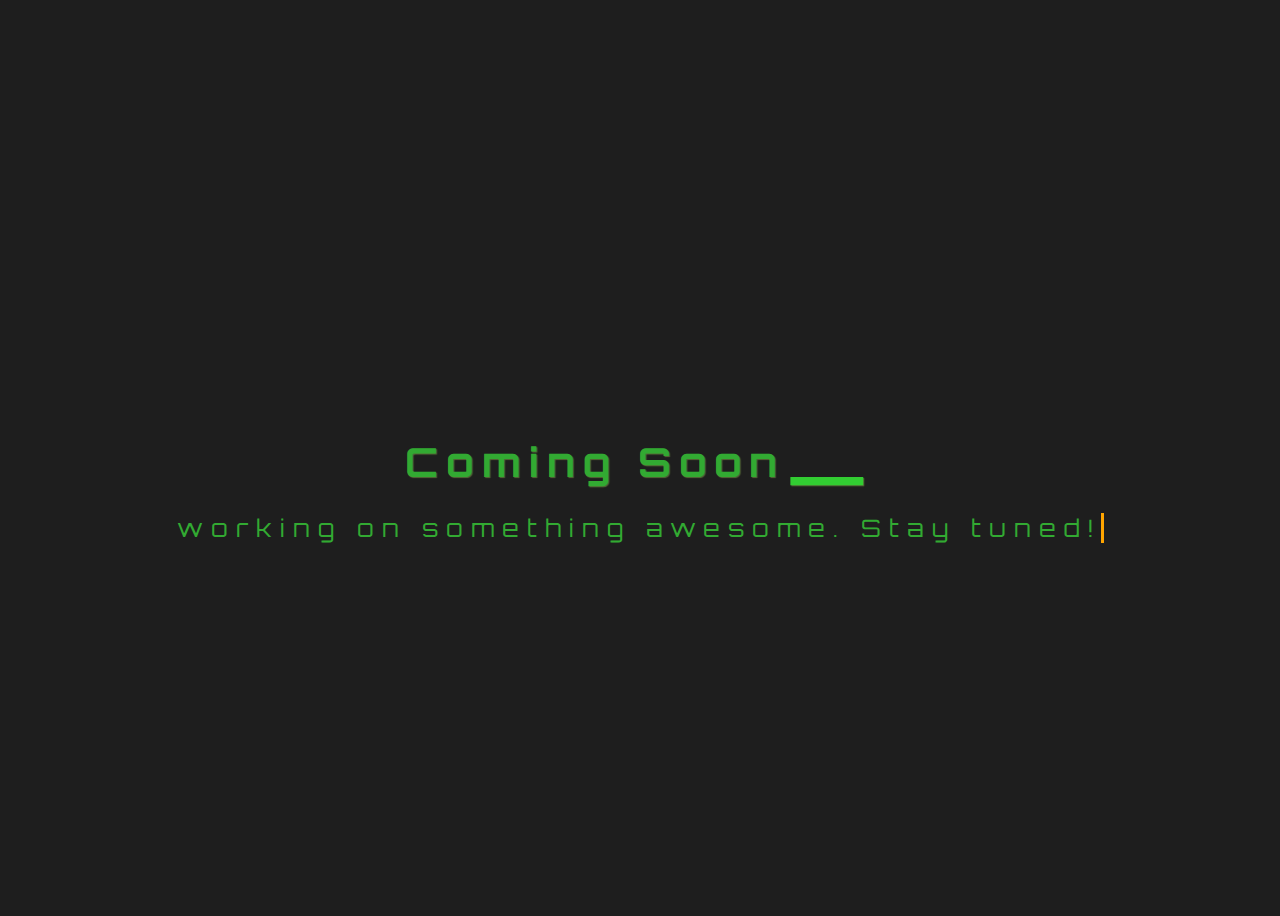
==== index.html @ 3e51e359 "Update index.html" ====
<!DOCTYPE html>
<html>
<head>
    <link rel="icon" href="https://icons8.com/icon/110169/coming-soon">
    <style>
        @import url('https://fonts.googleapis.com/css2?family=Orbitron&display=swap');
        body {
            background-color: #1e1e1e;
            color: #008080; /* Teal color */
            font-family: 'Orbitron', sans-serif;
            color: #32aa32;
            /* font-family: 'Courier New', monospace; */
            height: 100vh;
            letter-spacing: 0.5em;
            display: flex;
            align-items: center;
            justify-content: center;
            text-align: center;
        }
        h1 {
            font-size: 2.5em;
            margin-bottom: 0;
            text-shadow: 1px 1px 1px rgba(85, 105, 55, 1);
            animation: entrance 2s ease-out;
        }
        p {
            font-size: 1.5em;
            margin-top: 0.5em;
            border-right: .15em solid orange;
            white-space: nowrap;
            overflow: hidden;   
            animation: typing 3.5s steps(40, end), blink-caret .75s step-end infinite;
        }
        .blinking-cursor {
            font-weight: 100;
            font-size: 2.5em;
            color: #32CD32;
            -webkit-animation: blink 1s infinite;
            -moz-animation: blink 1s infinite;
            -ms-animation: blink 1s infinite;
            -o-animation: blink 1s infinite;
            animation: blink 1s infinite;
        }
        @keyframes blink {
            0% { opacity: 1; }
            50% { opacity: 0; }
            100% { opacity: 1; }
        }
        @-webkit-keyframes blink {
            0% { opacity: 1; }
            50% { opacity: 0; }
            100% { opacity: 1; }
        }
        @keyframes typing {
            from { width: 0 }
            to { width: 100% }
        }
        @keyframes blink-caret {
            from, to { border-color: transparent }
            50% { border-color: orange; }
        }
        @keyframes entrance {
            from { opacity: 0; transform: translateY(-50px); }
            to { opacity: 1; transform: translateY(0); }
        }
    </style>
</head>
<body>
    <div>
        <h1>Coming Soon<span class="blinking-cursor">_</span></h1>
        <p>working on something awesome. Stay tuned!</p>
    </div>
</body>
</html>
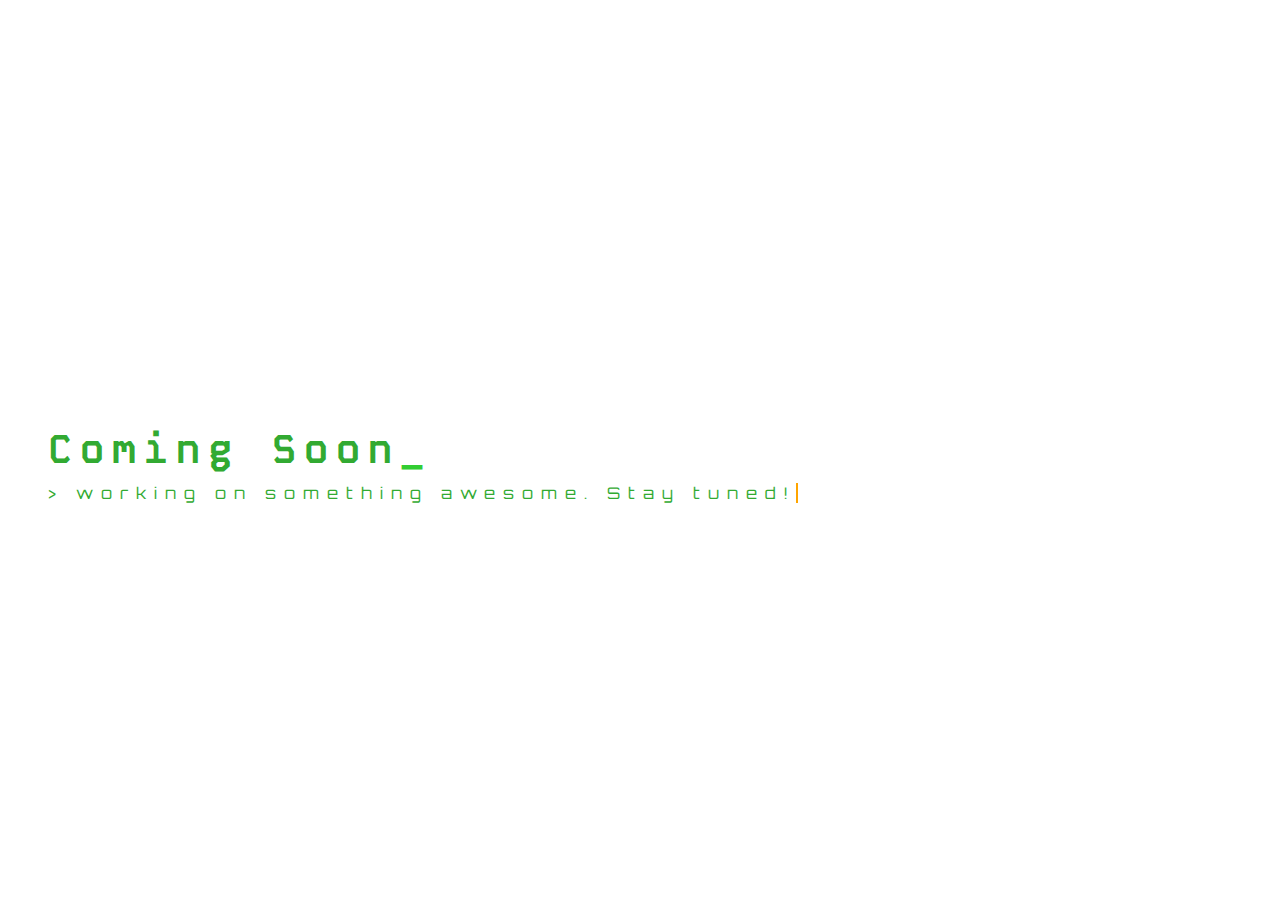
==== commit 6ee021f1: "Update index.html" ====
--- a/index.html
+++ b/index.html
@@ -2,11 +2,17 @@
 <!DOCTYPE html>
 <html>
 <head>
-    <link rel="icon" href="https://icons8.com/icon/110169/coming-soon">
+    <title>Binyam Mamo</title>
+    <link rel="icon" href="./assets/coming-soon.png" type="image/png">
     <style>
+        @import url('https://fonts.googleapis.com/css2?family=Kode+Mono:wght@400..700&display=swap');
         @import url('https://fonts.googleapis.com/css2?family=Orbitron&display=swap');
+        @import url('https://fonts.googleapis.com/css2?family=Kode+Mono:wght@400..700&family=Monofett&display=swap');
         body {
-            background-color: #1e1e1e;
+            /* background-color: #1e1e1e; */
+            background-image: url("https://wallpapercave.com/wp/wp4615533.jpg");
+            background-size: cover;
+            background-position: center;
             color: #008080; /* Teal color */
             font-family: 'Orbitron', sans-serif;
             color: #32aa32;
@@ -15,17 +21,24 @@
             letter-spacing: 0.5em;
             display: flex;
             align-items: center;
-            justify-content: center;
-            text-align: center;
+            /* justify-content: center; */
+            /* text-align: center; */
+        }
+        body div {
+            padding-left: 40px;
         }
         h1 {
             font-size: 2.5em;
             margin-bottom: 0;
-            text-shadow: 1px 1px 1px rgba(85, 105, 55, 1);
-            animation: entrance 2s ease-out;
+            font-family: "Kode Mono", monospace;
+            font-optical-sizing: auto;
+            font-weight: bolder;
+            font-style: normal;
+            /* text-shadow: 1px 1px 1px rgba(85, 105, 55, 1); */
+            animation: entrance 1.5s ease-out;
         }
         p {
-            font-size: 1.5em;
+            font-size: 1=2.5em;
             margin-top: 0.5em;
             border-right: .15em solid orange;
             white-space: nowrap;
@@ -33,8 +46,8 @@
             animation: typing 3.5s steps(40, end), blink-caret .75s step-end infinite;
         }
         .blinking-cursor {
-            font-weight: 100;
-            font-size: 2.5em;
+            /* font-weight: 100; */
+            font-size: 1em;
             color: #32CD32;
             -webkit-animation: blink 1s infinite;
             -moz-animation: blink 1s infinite;
@@ -61,15 +74,15 @@
             50% { border-color: orange; }
         }
         @keyframes entrance {
-            from { opacity: 0; transform: translateY(-50px); }
-            to { opacity: 1; transform: translateY(0); }
+            from { opacity: 0; transform: scale(0.975); }
+            to { opacity: 1; transform: scale(1); }
         }
     </style>
 </head>
 <body>
     <div>
         <h1>Coming Soon<span class="blinking-cursor">_</span></h1>
-        <p>working on something awesome. Stay tuned!</p>
+        <p>> working on something awesome. Stay tuned!</p>
     </div>
 </body>
 </html>
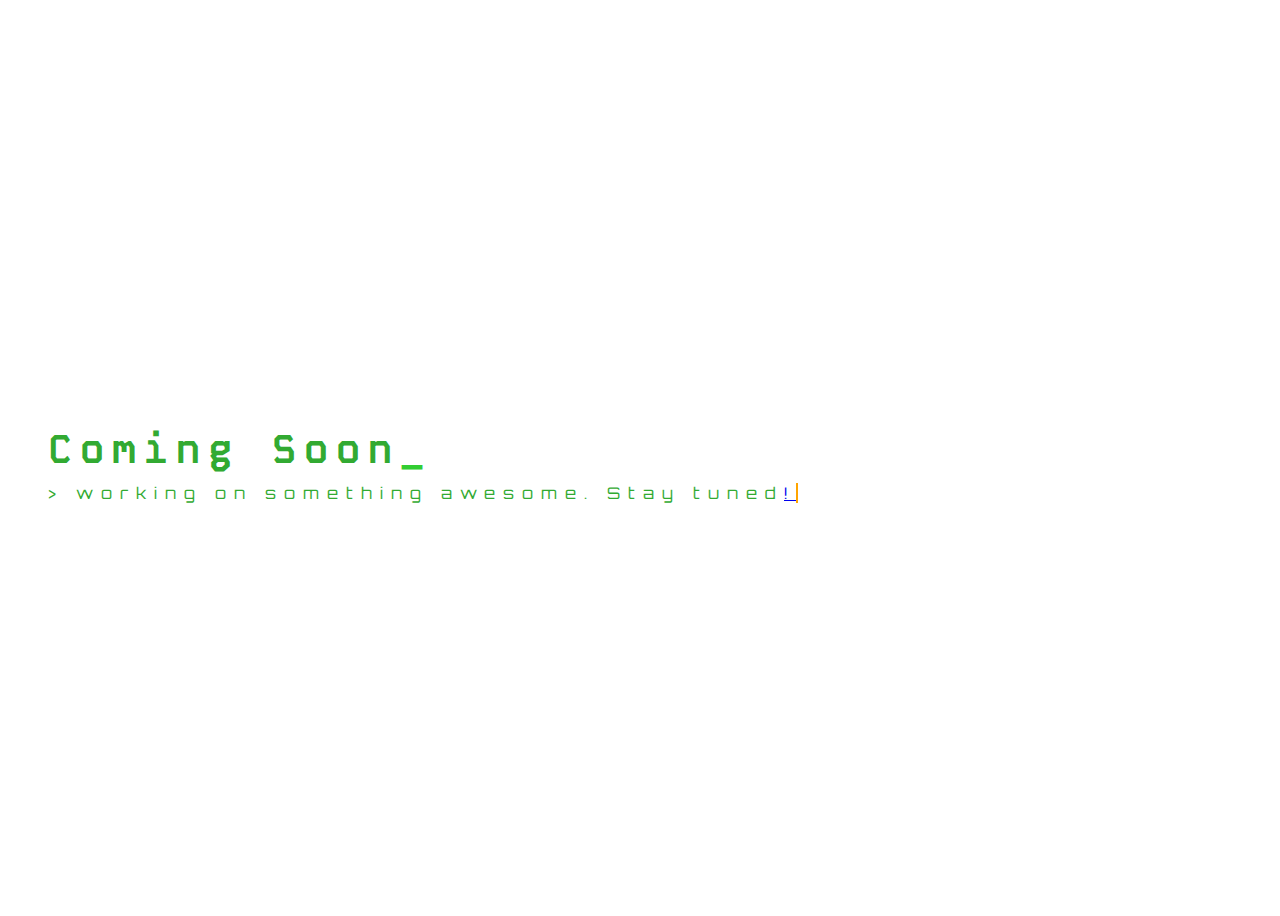
==== commit 3620dfa4: "Update index.html" ====
--- a/index.html
+++ b/index.html
@@ -82,7 +82,7 @@
 <body>
     <div>
         <h1>Coming Soon<span class="blinking-cursor">_</span></h1>
-        <p>> working on something awesome. Stay tuned!</p>
+        <p>> working on something awesome. Stay tuned<a href="./quiz.html">!</a></p>
     </div>
 </body>
 </html>
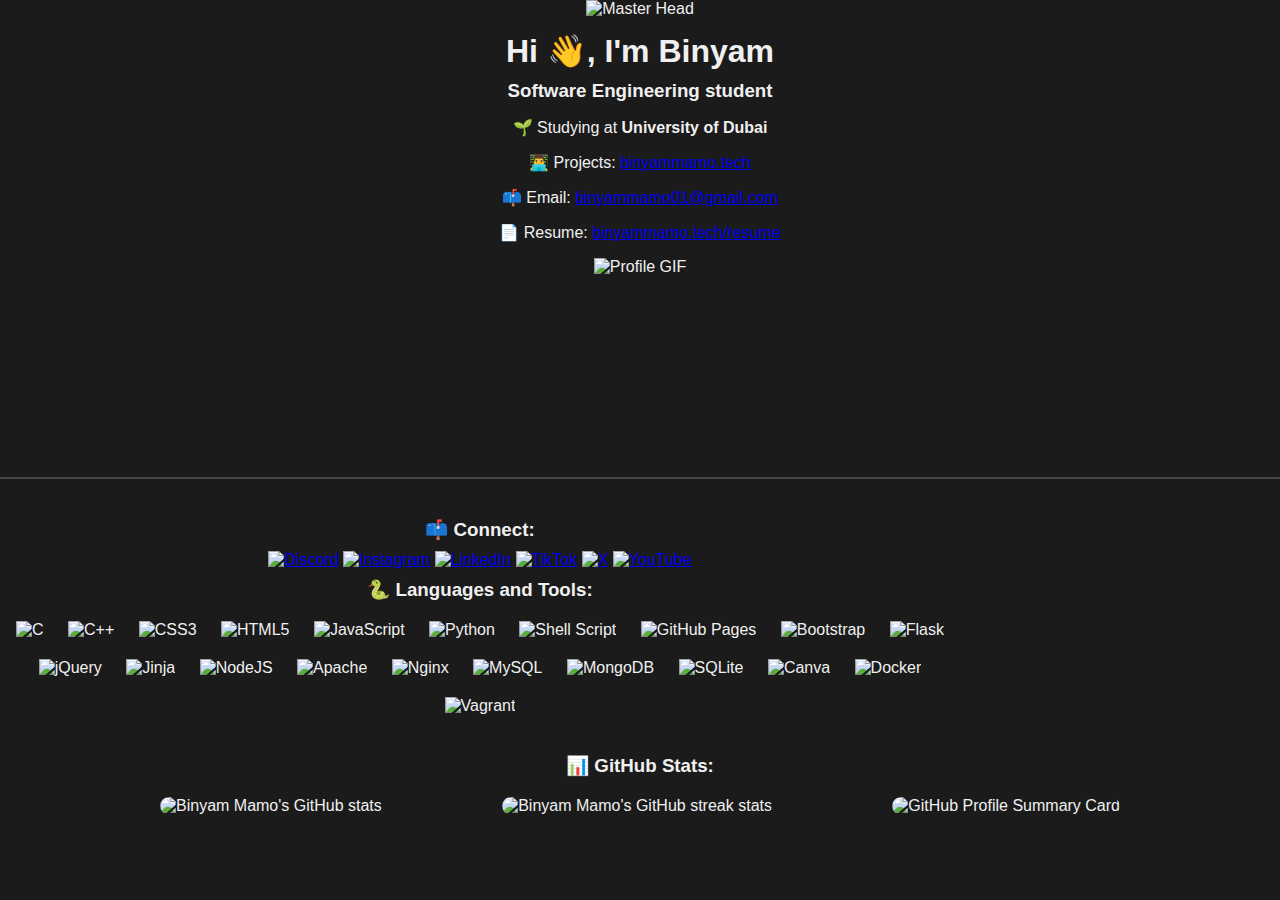
==== commit a079df5e: "Update index.html" ====
--- a/index.html
+++ b/index.html
@@ -1,88 +1,124 @@
-
 <!DOCTYPE html>
-<html>
+<html lang="en">
 <head>
-    <title>Binyam Mamo</title>
-    <link rel="icon" href="./assets/coming-soon.png" type="image/png">
+    <meta charset="UTF-8">
+    <meta name="viewport" content="width=device-width, initial-scale=1.0">
+    <title>Binyam Mamo - Portfolio</title>
+		<script src="https://cdn.tailwindcss.com"></script>
     <style>
-        @import url('https://fonts.googleapis.com/css2?family=Kode+Mono:wght@400..700&display=swap');
-        @import url('https://fonts.googleapis.com/css2?family=Orbitron&display=swap');
-        @import url('https://fonts.googleapis.com/css2?family=Kode+Mono:wght@400..700&family=Monofett&display=swap');
         body {
-            /* background-color: #1e1e1e; */
-            background-image: url("https://wallpapercave.com/wp/wp4615533.jpg");
-            background-size: cover;
-            background-position: center;
-            color: #008080; /* Teal color */
-            font-family: 'Orbitron', sans-serif;
-            color: #32aa32;
-            /* font-family: 'Courier New', monospace; */
-            height: 100vh;
-            letter-spacing: 0.5em;
+            font-family: Arial, sans-serif;
+            background-color: #1b1b1b;
+            color: #f0f0f0;
+            margin: 0;
+            padding: 0;
+            text-align: center;
+        }
+        h1, h3 {
+            margin: 10px 0;
+        }
+        .container {
+            max-width: 1200px;
+            margin: 0 auto;
+            padding: 20px;
+        }
+        .profile-img {
+            width: 300px;
+            /* border-radius: 50%; */
+            margin-bottom: 20px;
+        }
+        .social-icons a {
+            margin: 5px;
+            text-decoration: none;
+        }
+        .languages-tools img {
+            margin: 10px;
+        }
+        .stats {
             display: flex;
-            align-items: center;
-            /* justify-content: center; */
-            /* text-align: center; */
+            justify-content: space-between;
+            margin: 20px 0;
         }
-        body div {
-            padding-left: 40px;
+        .stats img {
+            border-radius: 10px;
         }
-        h1 {
-            font-size: 2.5em;
-            margin-bottom: 0;
-            font-family: "Kode Mono", monospace;
-            font-optical-sizing: auto;
-            font-weight: bolder;
-            font-style: normal;
-            /* text-shadow: 1px 1px 1px rgba(85, 105, 55, 1); */
-            animation: entrance 1.5s ease-out;
+        hr {
+            border: 1px solid #444;
+            margin: 40px 0;
         }
-        p {
-            font-size: 1=2.5em;
-            margin-top: 0.5em;
-            border-right: .15em solid orange;
-            white-space: nowrap;
-            overflow: hidden;   
-            animation: typing 3.5s steps(40, end), blink-caret .75s step-end infinite;
-        }
-        .blinking-cursor {
-            /* font-weight: 100; */
-            font-size: 1em;
-            color: #32CD32;
-            -webkit-animation: blink 1s infinite;
-            -moz-animation: blink 1s infinite;
-            -ms-animation: blink 1s infinite;
-            -o-animation: blink 1s infinite;
-            animation: blink 1s infinite;
-        }
-        @keyframes blink {
-            0% { opacity: 1; }
-            50% { opacity: 0; }
-            100% { opacity: 1; }
-        }
-        @-webkit-keyframes blink {
-            0% { opacity: 1; }
-            50% { opacity: 0; }
-            100% { opacity: 1; }
-        }
-        @keyframes typing {
-            from { width: 0 }
-            to { width: 100% }
-        }
-        @keyframes blink-caret {
-            from, to { border-color: transparent }
-            50% { border-color: orange; }
-        }
-        @keyframes entrance {
-            from { opacity: 0; transform: scale(0.975); }
-            to { opacity: 1; transform: scale(1); }
+        .main-header img {
+            width: 100%;
+            height: auto;
         }
     </style>
 </head>
-<body>
-    <div>
-        <h1>Coming Soon<span class="blinking-cursor">_</span></h1>
-        <p>> working on something awesome. Stay tuned<a href="./quiz.html">!</a></p>
+<body style="overflow-x: hidden;">
+    <header class="main-header">
+        <img style="height: 55vh; width: 100vw; overflow-y: hidden;" src="https://user-images.githubusercontent.com/74038190/225813708-98b745f2-7d22-48cf-9150-083f1b00d6c9.gif" alt="Master Head">
+			</header>
+			<div class="flex justify-evenly items-center text-left py-2 gap-4" style="height: 45vh;">
+				<div class="flex flex-col gap-1">
+					<h1 class="text-4xl font-bold mb-4">Hi 👋, I'm Binyam</h1>
+					<h3 class="text-2xl font-semibold mb-2">Software Engineering student</h3>
+					
+					<p class="mb-2">🌱 Studying at <strong>University of Dubai</strong></p>
+					<p class="mb-2">👨‍💻 Projects: <a href="https://binyammamo.tech" target="_blank" class="text-blue-500 underline">binyammamo.tech</a></p>
+					<p class="mb-2">📫 Email: <a href="mailto:binyammamo01@gmail.com" class="text-blue-500 underline">binyammamo01@gmail.com</a></p>
+					<p class="mb-4">📄 Resume: <a href="https://binyammamo.tech/resume" target="_blank" class="text-blue-500 underline">binyammamo.tech/resume</a></p>
+					
+				</div>
+				<img class="hidden md:block" style="height: 40vh; width: auto !important;" src="https://user-images.githubusercontent.com/74038190/216644497-1951db19-8f3d-4e44-ac08-8e9d7e0d94a7.gif" alt="Profile GIF" class="w-1/3 rounded-lg shadow-lg">
+			</div>
+
+		<hr>
+		<div class="flex flex-col text-center p-8 m-auto gap-8" style="width: 75vw">
+			<div class="flex flex-col text-left">
+				<h3 class="text-xl font-semibold mb-2">📫 Connect:</h3>
+				<div class="flex flex-wrap pl-8 gap-2 items-center" style="flex: 1 1 100% !important; box-sizing: border-box;">
+					<a href="https://discord.gg/__bin01__" target="_blank"><img src="https://img.shields.io/badge/Discord-%237289DA.svg?logo=discord&logoColor=white" alt="Discord"></a>
+					<a href="https://www.instagram.com/binyam3957" target="_blank"><img src="https://img.shields.io/badge/Instagram-%23E4405F.svg?logo=Instagram&logoColor=white" alt="Instagram"></a>
+					<a href="https://medium.com/@binyammamo01" target="_blank"><img src="https://img.shields.io/badge/LinkedIn-%230077B5.svg?logo=linkedin&logoColor=white" alt="LinkedIn"></a>
+					<a href="https://www.tiktok.com/@biny3095" target="_blank"><img src="https://img.shields.io/badge/TikTok-%23000000.svg?logo=TikTok&logoColor=white" alt="TikTok"></a>
+					<a href="https://x.com/https://twitter.com/binyam" target="_blank"><img src="https://img.shields.io/badge/X-black.svg?logo=X&logoColor=white" alt="X"></a>
+					<a href="#" target="_blank"><img src="https://img.shields.io/badge/YouTube-%23FF0000.svg?logo=YouTube&logoColor=white" alt="YouTube"></a>
+				</div>
+			</div>
+
+			<div class="flex flex-col text-left">
+				<h3 class="text-xl font-bold">🐍 Languages and Tools:</h3>
+				<div class="languages-tools flex flex-row flex-wrap pl-8">
+						<img src="https://img.shields.io/badge/c-%2300599C.svg?style=for-the-badge&logo=c&logoColor=white" alt="C">
+						<img src="https://img.shields.io/badge/c++-%2300599C.svg?style=for-the-badge&logo=c%2B%2B&logoColor=white" alt="C++">
+						<img src="https://img.shields.io/badge/css3-%231572B6.svg?style=for-the-badge&logo=css3&logoColor=white" alt="CSS3">
+						<img src="https://img.shields.io/badge/html5-%23E34F26.svg?style=for-the-badge&logo=html5&logoColor=white" alt="HTML5">
+						<img src="https://img.shields.io/badge/javascript-%23323330.svg?style=for-the-badge&logo=javascript&logoColor=%23F7DF1E" alt="JavaScript">
+						<img src="https://img.shields.io/badge/python-3670A0?style=for-the-badge&logo=python&logoColor=ffdd54" alt="Python">
+						<img src="https://img.shields.io/badge/shell_script-%23121011.svg?style=for-the-badge&logo=gnu-bash&logoColor=white" alt="Shell Script">
+						<img src="https://img.shields.io/badge/github%20pages-121013?style=for-the-badge&logo=github&logoColor=white" alt="GitHub Pages">
+						<img src="https://img.shields.io/badge/bootstrap-%238511FA.svg?style=for-the-badge&logo=bootstrap&logoColor=white" alt="Bootstrap">
+						<img src="https://img.shields.io/badge/flask-%23000.svg?style=for-the-badge&logo=flask&logoColor=white" alt="Flask">
+						<img src="https://img.shields.io/badge/jquery-%230769AD.svg?style=for-the-badge&logo=jquery&logoColor=white" alt="jQuery">
+						<img src="https://img.shields.io/badge/jinja-white.svg?style=for-the-badge&logo=jinja&logoColor=black" alt="Jinja">
+						<img src="https://img.shields.io/badge/node.js-6DA55F?style=for-the-badge&logo=node.js&logoColor=white" alt="NodeJS">
+						<img src="https://img.shields.io/badge/apache-%23D42029.svg?style=for-the-badge&logo=apache&logoColor=white" alt="Apache">
+						<img src="https://img.shields.io/badge/nginx-%23009639.svg?style=for-the-badge&logo=nginx&logoColor=white" alt="Nginx">
+						<img src="https://img.shields.io/badge/mysql-%2300000f.svg?style=for-the-badge&logo=mysql&logoColor=white" alt="MySQL">
+						<img src="https://img.shields.io/badge/MongoDB-%234ea94b.svg?style=for-the-badge&logo=mongodb&logoColor=white" alt="MongoDB">
+						<img src="https://img.shields.io/badge/sqlite-%2307405e.svg?style=for-the-badge&logo=sqlite&logoColor=white" alt="SQLite">
+						<img src="https://img.shields.io/badge/Canva-%2300C4CC.svg?style=for-the-badge&logo=Canva&logoColor=white" alt="Canva">
+						<img src="https://img.shields.io/badge/docker-%230db7ed.svg?style=for-the-badge&logo=docker&logoColor=white" alt="Docker">
+						<img src="https://img.shields.io/badge/vagrant-%231563FF.svg?style=for-the-badge&logo=vagrant&logoColor=white" alt="Vagrant">
+				</div>
+			</div>
+		</div>
+    <div class="container" style="width: 75vw">
+        <h3 class="text-2xl">📊 GitHub Stats:</h3>
+        <div class="stats flex flex-wrap justify-center gap-4" style="width: 100%">
+            <img src="https://github-readme-stats.vercel.app/api?username=BinyamMamo&show_icons=true&theme=dark&hide_border=true&locale=en" alt="Binyam Mamo's GitHub stats">
+            <img src="https://github-readme-streak-stats.herokuapp.com/?user=BinyamMamo&theme=dark&hide_border=true" alt="Binyam Mamo's GitHub streak stats">
+						<img src="https://github-profile-summary-cards.vercel.app/api/cards/profile-details?username=BinyamMamo&theme=radical" alt="GitHub Profile Summary Card">
+        </div>
+
     </div>
 </body>
 </html>
